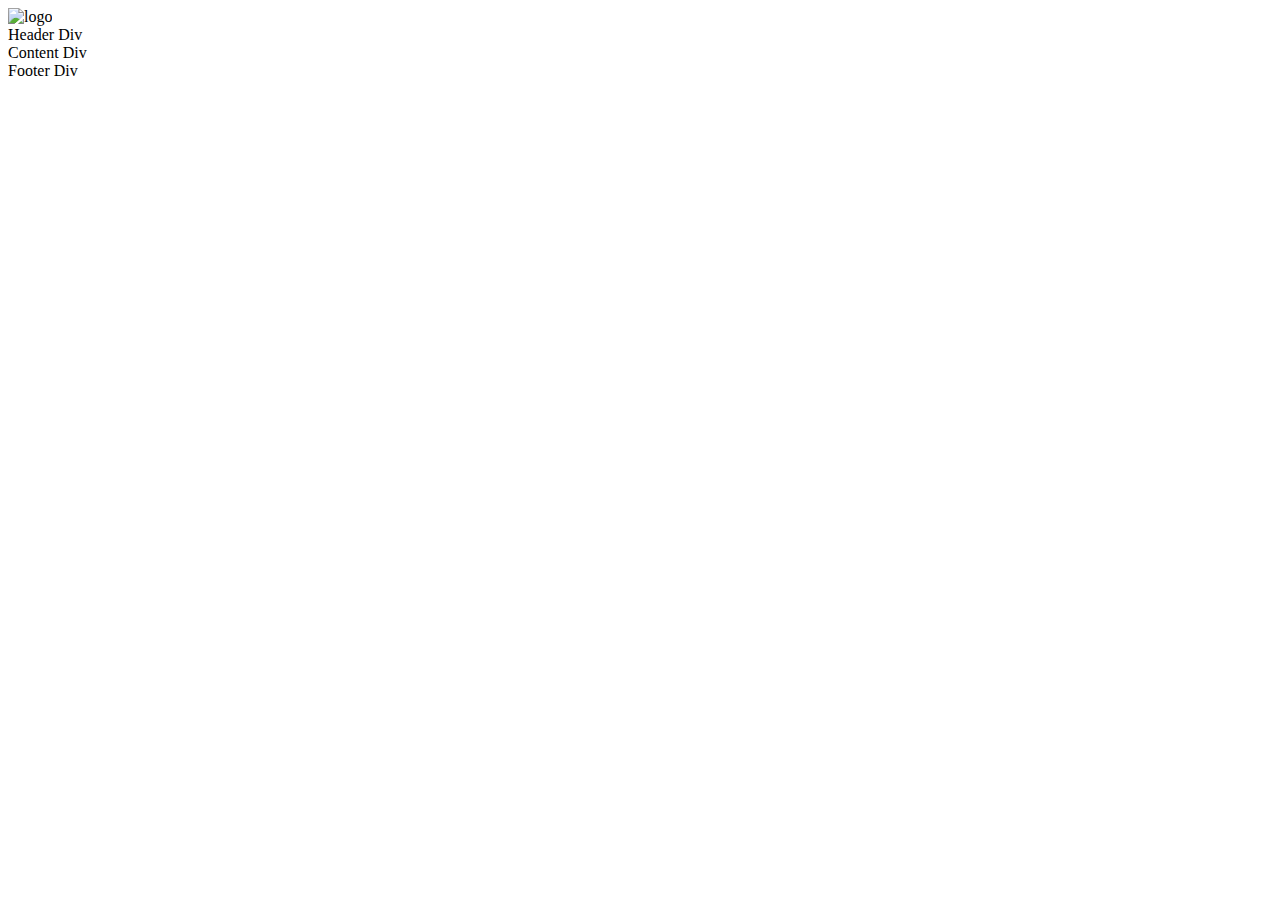
==== index.html @ 07661671 "Checkpoint 1" ====
<!DOCTYPE html>
<html>
<head>
<style>

</style>
</head>
<body>
<div class="container">
    <div class="header">
    <header> 
        <img src="C:\documents\Hotel_Booking_Website_Starter_Code\assests\images\logo.png" alt="logo" style=" width:300px; height: 200px;"><br>
     Header Div</header>
   </div>
   <div class="Content">Content Div</div>
   <div class="Footer"><footer>Footer Div</footer></div>
</div>
</body>
</html>
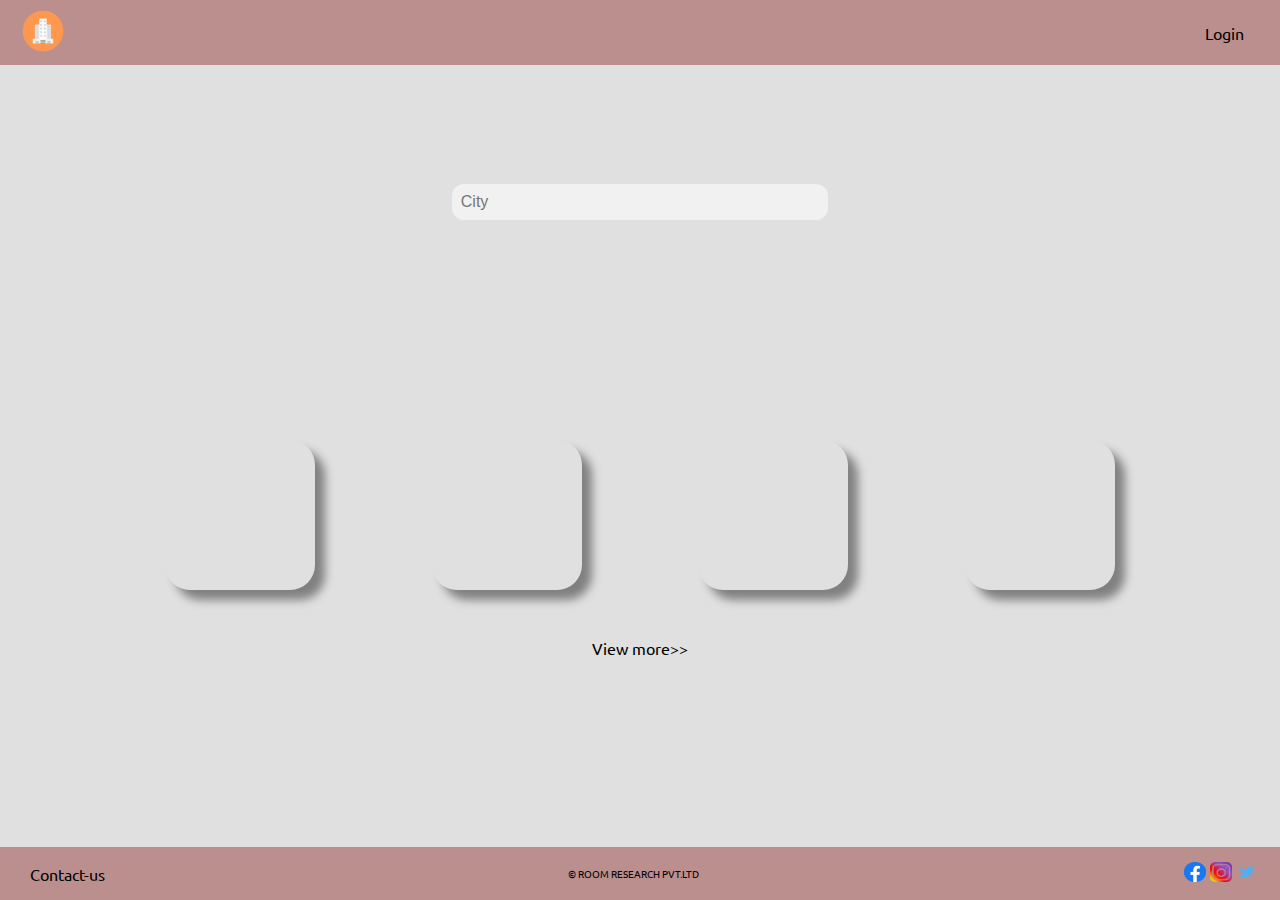
==== commit 9bc7348a: "Checkpoint 9" ====
--- a/index.html
+++ b/index.html
@@ -1,19 +1,107 @@
 <!DOCTYPE html>
+
 <html>
+
 <head>
-<style>
+    <meta charset="utf-8">
+    <meta http-equiv="X-UA-Compatible" content="IE=edge">
+    <title>Index</title>
+    <link href="https://fonts.googleapis.com/css2?family=Ubuntu&display=swap" rel="stylesheet">
+    <link rel="stylesheet" href="styles/common.css">
+    <link rel="stylesheet" href="styles/index.css">
 
-</style>
+    <meta name="description" content="">
+    <meta name="viewport" content="width=device-width, initial-scale=1">
 </head>
+
 <body>
-<div class="container">
-    <div class="header">
-    <header> 
-        <img src="C:\documents\Hotel_Booking_Website_Starter_Code\assests\images\logo.png" alt="logo" style=" width:300px; height: 200px;"><br>
-     Header Div</header>
-   </div>
-   <div class="Content">Content Div</div>
-   <div class="Footer"><footer>Footer Div</footer></div>
-</div>
+    <!---------Main Container--------------------Main Conatiner--------------------Main Container---------------------------------->
+    <div class="main-container">
+
+        <header>
+            <a href="index.html" style="pointer-events: none;">
+                <img id="hotel-logo" alt="logo" src="assests/images/logo.png"></a>
+            <nav>
+                <ul class="nav-links">
+                    <li><a style="text-decoration: none; color: black;" href="login.html" target="_blank">Login</a></li>
+                </ul>
+            </nav>
+        </header>
+
+        <!---------main Div--------------------main Div--------------------main div---------------------------------->
+        <main id="main-content">
+            <div id="bar">
+                <input id="search" type="text" placeholder="City">
+            </div>
+            <div class="img-box">
+
+                <div id="img-one">
+                    <a href="list.html">
+                        <div class="image-overlay">
+                            <div class="image-titel">Delhi</div>
+                        </div>
+                    </a>
+                </div>
+
+                <div id="img-two">
+                    <div class="image-overlay">
+                        <div class="image-titel">GOA</div>
+                    </div>
+                </div>
+
+                <div id="img-three">
+
+                    <div class="image-overlay">
+                        <div class="image-titel">Hyderabad</div>
+                    </div>
+                </div>
+
+                <div id="img-four">
+
+                    <div class="image-overlay">
+                        <div class="image-titel">Kolkata</div>
+                    </div>
+                    </br>
+                </div>
+
+            </div>
+            <div class="center">
+                <a style="color:black;  text-decoration: none;" href="index.html">View more>></a>
+            </div>
+        </main>
+        <!---------Footer Div--------------------Footer Div--------------------Footer div---------------------------------->
+        <footer>
+            <li class="contact-item"><a href="contact.html" style="color: black; text-decoration: none; "
+                    target="_blank">Contact-us</a>
+            </li>
+            <p>&#169; ROOM RESEARCH PVT.LTD</p>
+            <nav>
+                <ul class="links-nav">
+                    <li>
+                        <a href="https://login.facebook.com/" target="_blank">
+                            <img alt="logo-facebook " height="20px" width="22px" src="assests/images/facebook.png">
+                        </a>
+                    </li>
+
+                    <li>
+                        <a href="https://www.instagram.com/accounts/login/" target="_blank">
+                            <img alt="logo-facebook" height="20px" width="22px" src="assests/images/instagram.png">
+                        </a>
+                    </li>
+
+                    <li>
+                        <a href="https://login.twitter.com/" target="_blank">
+                            <img alt="logo-facebook " height="20px" width="22px" src="assests/images/twitter.png">
+                        </a>
+                    </li>
+
+                </ul>
+            </nav>
+
+        </footer>
+
+    </div>
 </body>
+
 </html>
+
--- a/styles/common.css
+++ b/styles/common.css
@@ -0,0 +1,98 @@
+* {
+    margin: 0;
+    padding: 0;
+  
+  }
+  
+  body {
+    width: 100%;
+    min-height: 100vh;
+    font-family: 'ubuntu', sans-serif;
+    background-color: #e0e0e0;
+    display: flex;
+    flex-direction: column;
+  }
+  
+  .main-container {
+    width: 100%;
+    min-height: 100vh;
+    display: flex;
+    flex-direction: column;
+  }
+  
+  main {
+    flex: 1;
+    overflow: auto;
+    padding: 12px 0px 12px 0px;
+   
+  }
+  
+  header{
+    width: inherit;
+    max-width: inherit;
+    position: fixed;
+    display: flex;
+    justify-content: space-between;
+    align-items: center;
+    padding: 1px 1%;
+    background-color: rosybrown;
+  }
+  .nav-links{
+    list-style: none;
+  }
+  .nav-links li {
+    display: inline-block;
+    padding: 0px 50px;
+    margin-right: 1%;
+    margin-left: 1%;
+  }
+  #hotel-logo {
+    height: 60px;
+    width: 60px;
+  }
+  
+  
+  header {
+    top: 0;
+  }
+  
+  footer {
+    bottom: 0;
+  
+  }
+  
+  
+  .footer {
+    margin: 0;
+    padding: 0;
+  }
+  
+  
+  footer {
+    width: inherit;
+    max-width: inherit;
+    position: fixed;
+    background-color: rosybrown;
+  
+    display: flex;
+    justify-content: space-between;
+    align-items: center;
+    padding: 15px 0%;
+  }
+  footer p{
+    font-size: 10px;
+    color: black;
+  }
+  .contact-item{
+    list-style: none;
+    padding-left: 30px;
+    
+  }
+  .links-nav{
+    padding: 0px 22px;
+  }
+  .links-nav  li  {
+    display: inline-block;
+   
+  }
+  --- a/styles/index.css
+++ b/styles/index.css
@@ -0,0 +1,126 @@
+#main-content {
+
+    flex: 1;
+    overflow: auto;
+    padding-bottom: 35px;
+  }
+  
+  #bar {
+    display: flex;
+    z-index: 1;
+    margin: 0;
+    background-image: url("https://media-cdn.tripadvisor.com/media/photo-o/14/10/2e/af/india.jpg");
+    height: 380px;
+    width: 100%;
+    align-items: center;
+    background-position: center;
+    background-size: cover;
+  
+  }
+  
+  #search {
+    margin: auto;
+    display: block;
+    background-color: #f1f1f1;
+    padding: 8px;
+    width: 28%;
+    font-size: 16px;
+    border: 1px solid transparent;
+    border-radius: 12px;
+    outline: none;
+  }
+  
+  .img-box {
+    display: flex;
+    flex-wrap: nowrap;
+    flex-direction: row;
+    justify-content: space-evenly;
+    padding: 3rem;
+  
+  
+  }
+  
+  #img-one {
+    display: block;
+    width: 150px;
+    height: 150px;
+    background-image: url("https://media-cdn.tripadvisor.com/media/photo-s/15/33/fe/a2/new-delhi.jpg");
+    position: relative;
+    background-position: center;
+    background-repeat: no-repeat;
+    border: 1px;
+    background-size: 150px 150px;
+    border-radius: 25px;
+    overflow: hidden;
+    box-shadow: 10px 10px 10px grey;
+  }
+  
+  #img-two {
+    display: block;
+    width: 150px;
+    height: 150px;
+    background-image: url("https://media-cdn.tripadvisor.com/media/photo-s/15/33/fc/f0/goa.jpg");
+    position: relative;
+    background-position: center;
+    background-repeat: no-repeat;
+    border: 1px;
+    background-size: 150px 150px;
+    border-radius: 25px;
+    overflow: hidden;
+    box-shadow: 10px 10px 10px grey;
+  }
+  
+  #img-three {
+    display: block;
+    width: 150px;
+    height: 150px;
+    background-image: url("https://media-cdn.tripadvisor.com/media/photo-s/0f/98/f7/df/charminar.jpg");
+    position: relative;
+    background-position: center;
+    background-repeat: no-repeat;
+    border: 1px;
+    background-size: 150px 150px;
+    border-radius: 25px;
+    overflow: hidden;
+    box-shadow: 10px 10px 10px grey;
+  }
+  
+  #img-four {
+    display: block;
+    width: 150px;
+    height: 150px;
+    background-image: url("https://media-cdn.tripadvisor.com/media/photo-s/15/33/fe/ac/kolkata-calcutta.jpg");
+    position: relative;
+    background-position: center;
+    background-repeat: no-repeat;
+    border: 1px;
+    background-size: 150px 150px;
+    border-radius: 25px;
+    overflow: hidden;
+    box-shadow: 10px 10px 10px grey;
+  
+  }
+  
+  .image-overlay {
+    position: absolute;
+    top: 0;
+    left: 0;
+    width: 150px;
+    height: 150px;
+    background: rgba(0, 0, 0, 0.5);
+    color: #f1f1f1;
+    display: flex;
+    align-items: center;
+    justify-content: center;
+    opacity: 0;
+  
+  }
+  
+  .image-overlay:hover {
+    opacity: 1;
+  }
+  
+  .center {
+    text-align: center;
+    padding-bottom: 60px;
+  }